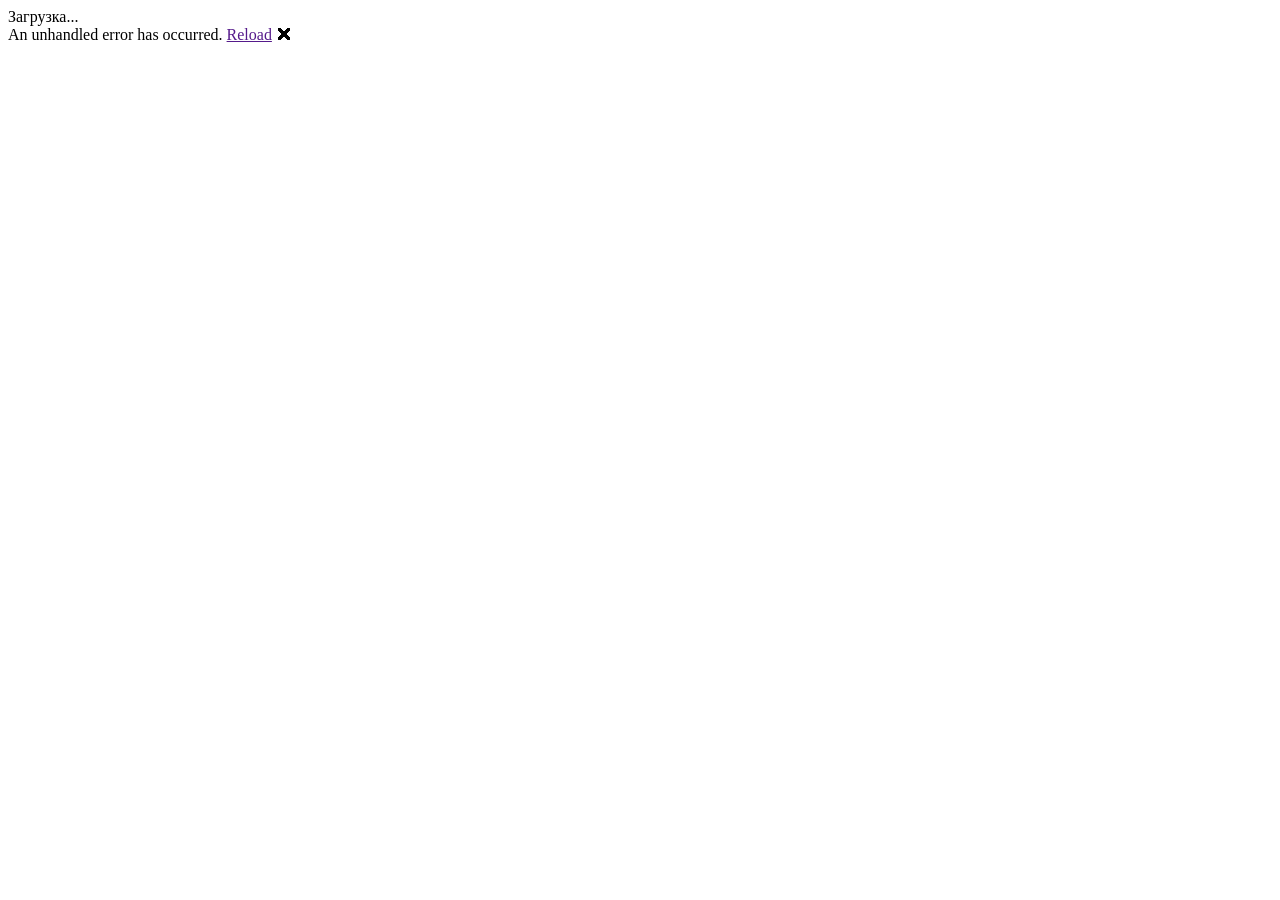
==== BlazorUI/wwwroot/index.html @ 656c842a "Init sample project" ====
<!DOCTYPE html>
<html>

<head>
    <meta charset="utf-8" />
    <meta name="viewport" content="width=device-width, initial-scale=1.0, maximum-scale=1.0, user-scalable=no" />
    <title>BlazorUI</title>
    <base href="/" />
    <link href="css/bootstrap/bootstrap.min.css" rel="stylesheet" />
    <link href="css/app.css" rel="stylesheet" />
    <link href="BlazorUI.styles.css" rel="stylesheet" />
</head>

<body>
    <div id="app">Загрузка...</div>

    <div id="blazor-error-ui">
        An unhandled error has occurred.
        <a href="" class="reload">Reload</a>
        <a class="dismiss">🗙</a>
    </div>
    <script src="_framework/blazor.webassembly.js"></script>
</body>

</html>
---- BlazorUI/wwwroot/css/app.css ----
﻿@import url('open-iconic/font/css/open-iconic-bootstrap.min.css');

html, body {
    font-family: 'Helvetica Neue', Helvetica, Arial, sans-serif;
}

h1:focus {
    outline: none;
}

a, .btn-link {
    color: #0077cc;
}

.btn-primary {
    color: #fff;
    background-color: #1b6ec2;
    border-color: #1861ac;
}

.content {
    padding-top: 1.1rem;
}

.valid.modified:not([type=checkbox]) {
    outline: 1px solid #26b050;
}

.invalid {
    outline: 1px solid red;
}

.validation-message {
    color: red;
}

#blazor-error-ui {
    background: lightyellow;
    bottom: 0;
    box-shadow: 0 -1px 2px rgba(0, 0, 0, 0.2);
    display: none;
    left: 0;
    padding: 0.6rem 1.25rem 0.7rem 1.25rem;
    position: fixed;
    width: 100%;
    z-index: 1000;
}

    #blazor-error-ui .dismiss {
        cursor: pointer;
        position: absolute;
        right: 0.75rem;
        top: 0.5rem;
    }

.blazor-error-boundary {
    background: url([data-uri]) no-repeat 1rem/1.8rem, #b32121;
    padding: 1rem 1rem 1rem 3.7rem;
    color: white;
}

    .blazor-error-boundary::after {
        content: "An error has occurred."
    }
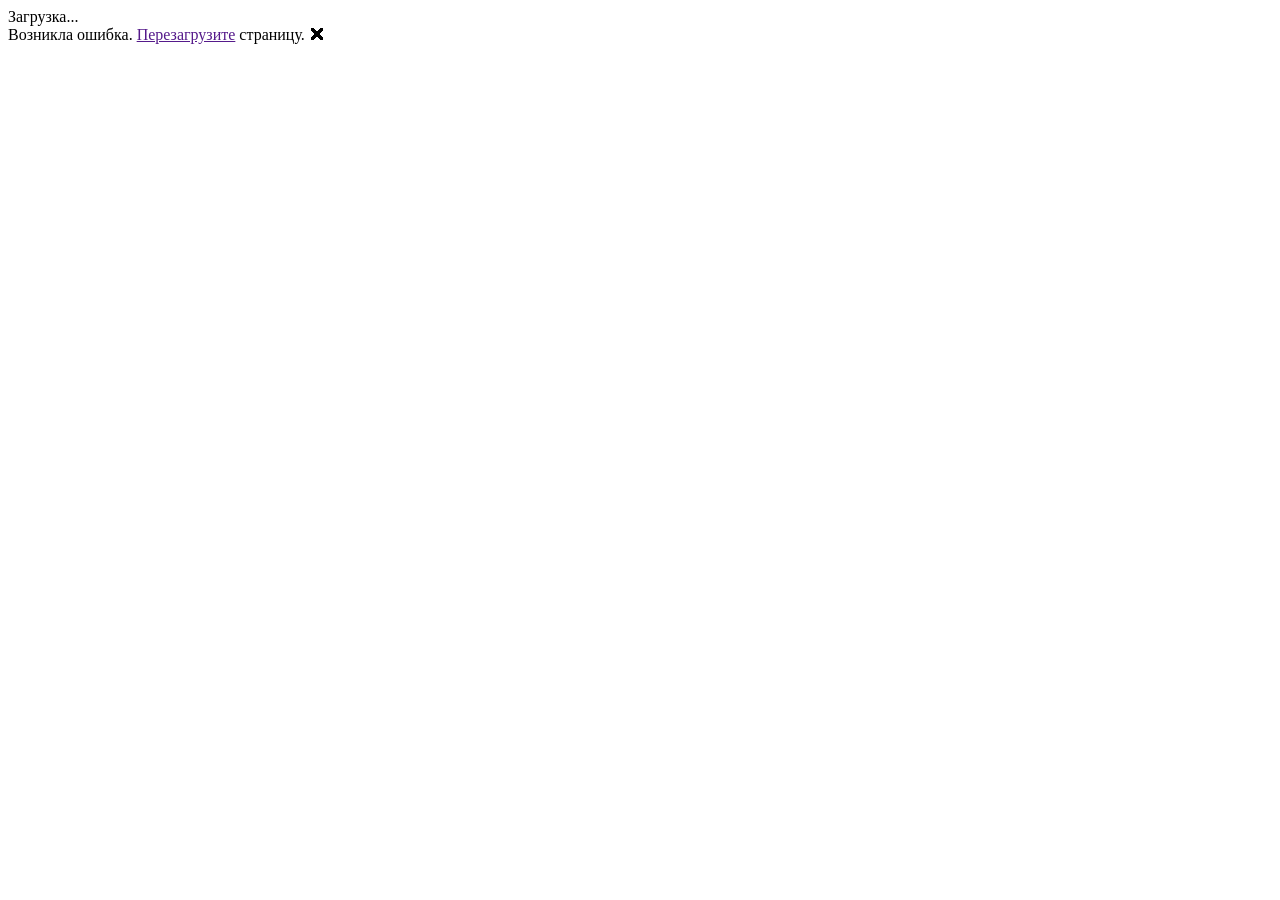
==== commit 8ccfce92: "Main game components implementation. Support services added" ====
--- a/BlazorUI/wwwroot/index.html
+++ b/BlazorUI/wwwroot/index.html
@@ -5,7 +5,7 @@
     <meta charset="utf-8" />
     <meta name="viewport" content="width=device-width, initial-scale=1.0, maximum-scale=1.0, user-scalable=no" />
     <title>BlazorUI</title>
-    <base href="/" />
+    <base href="/SobakenWorld/" />
     <link href="css/bootstrap/bootstrap.min.css" rel="stylesheet" />
     <link href="css/app.css" rel="stylesheet" />
     <link href="BlazorUI.styles.css" rel="stylesheet" />
@@ -15,10 +15,10 @@
     <div id="app">Загрузка...</div>
 
     <div id="blazor-error-ui">
-        An unhandled error has occurred.
-        <a href="" class="reload">Reload</a>
+        Возникла ошибка.
+        <a href="" class="reload">Перезагрузите</a> страницу.
         <a class="dismiss">🗙</a>
-    </div>
+    </div>   
     <script src="_framework/blazor.webassembly.js"></script>
 </body>
 
